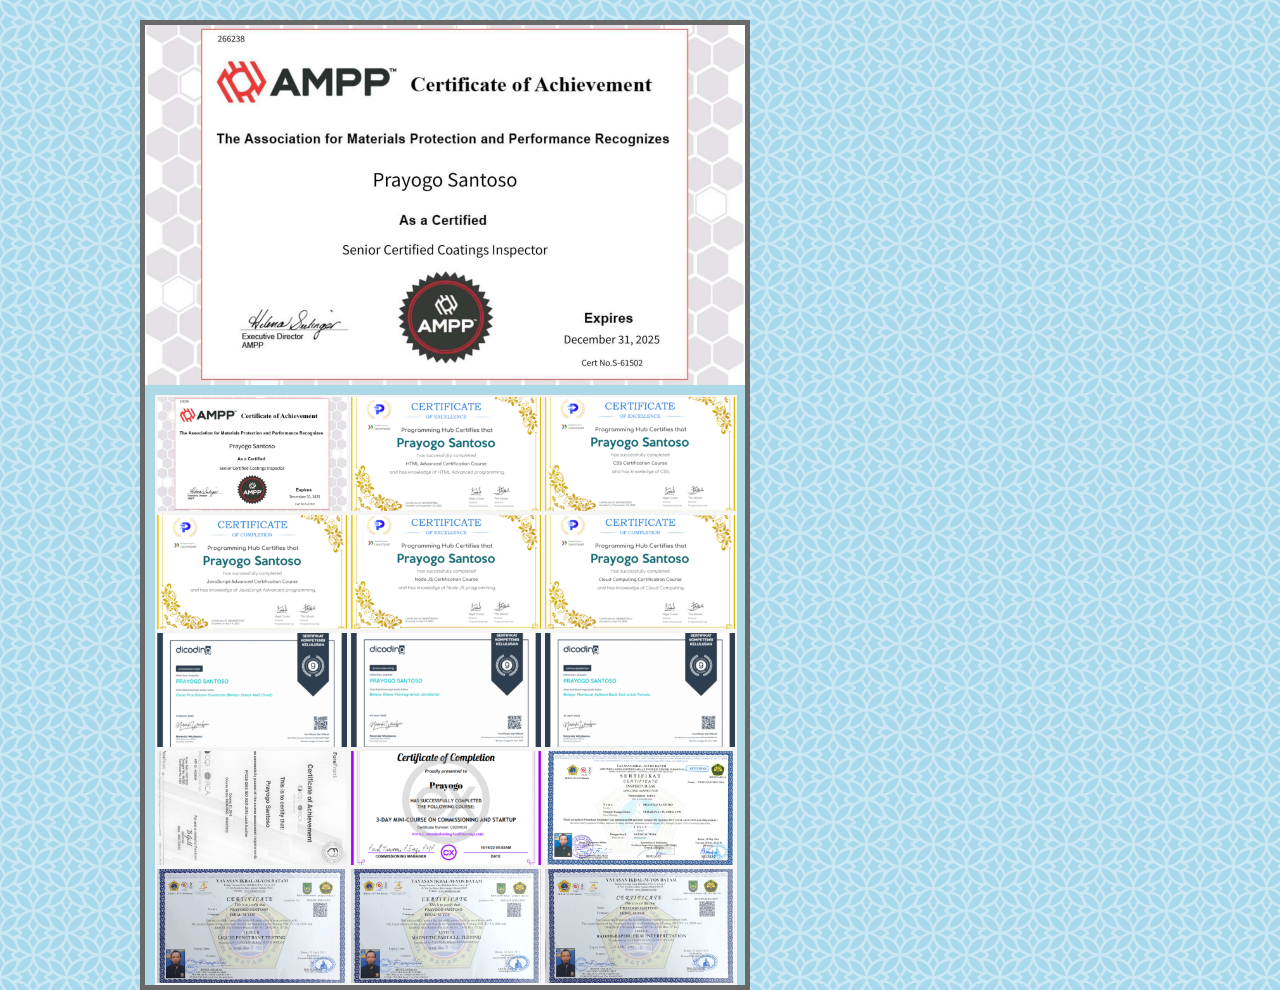
==== certs.html @ c7a41994 "initial commit" ====
<!DOCTYPE html>
<html lang="en">
<head>
    <meta charset="UTF-8">
    <meta http-equiv="X-UA-Compatible" content="IE=edge">
    <meta name="viewport" content="width=device-width, initial-scale=1.0">
    <title>List of Certificates</title>
    <link rel="stylesheet" href="certs.css">
</head>
<body>
    
    <div class="allin">

        <!-- <div class="topcorner">
            <a href="../index.html"><img src="img/topcorner.gif" alt="topcorner" width="100px"></a>
        </div> -->

        <!-- <div class="topbar">
            <a href="index.html"><img src="img/katakita.png" alt="topcorner" height="100px"></a>
        </div>
        
        <div class="sidebar">
            <li class="home"><a href="../home/index.html">home</a></li>
            <li class="villa"><a href="../videos/videos.html">videos</a></li>
            <li class="kuliner"><a href="../permainan/permainan.html">permainan</a></li>
        </div> -->

        

        <div class="isivillagaleri cf">
            <img src="certs/001.png" width="600px" alt="katakita" class="extra">
            <div class="mini">
                <img src="certs/001.png" alt="katakita" class="thumb">
                <img src="certs/002.png" alt="katakita" class="thumb">
                <img src="certs/003.png" alt="katakita" class="thumb">
                <img src="certs/004.png" alt="katakita" class="thumb">
                <img src="certs/005.png" alt="katakita" class="thumb">
                <img src="certs/006.png" alt="katakita" class="thumb">
                <img src="certs/007.png" alt="katakita" class="thumb">
                <img src="certs/008.png" alt="katakita" class="thumb">
                <img src="certs/009.png" alt="katakita" class="thumb">
                <img src="certs/010.png" alt="katakita" class="thumb">
                <img src="certs/011.png" alt="katakita" class="thumb">
                <img src="certs/012.png" alt="katakita" class="thumb">
                <img src="certs/013.png" alt="katakita" class="thumb">
                <img src="certs/014.png" alt="katakita" class="thumb">
                <img src="certs/015.png" alt="katakita" class="thumb">
                
                

            </div>
        </div>
        <script src="certs.js"></script>
    </div>
    

</body>
</html>
---- certs.css ----
/* http://meyerweb.com/eric/tools/css/reset/ 
   v2.0 | 20110126
   License: none (public domain)
*/

html, body, div, span, applet, object, iframe,
h1, h2, h3, h4, h5, h6, p, blockquote, pre,
a, abbr, acronym, address, big, cite, code,
del, dfn, em, img, ins, kbd, q, s, samp,
small, strike, strong, sub, sup, tt, var,
b, u, i, center,
dl, dt, dd, ol, ul, li,
fieldset, form, label, legend,
table, caption, tbody, tfoot, thead, tr, th, td,
article, aside, canvas, details, embed, 
figure, figcaption, footer, header, hgroup, 
menu, nav, output, ruby, section, summary,
time, mark, audio, video {
	margin: 0;
	padding: 0;
	border: 0;
	font-size: 100%;
	font: inherit;
	vertical-align: baseline;
}
/* HTML5 display-role reset for older browsers */
article, aside, details, figcaption, figure, 
footer, header, hgroup, menu, nav, section {
	display: block;
}
body {
	line-height: 1;
}
ol, ul {
	list-style: none;
}
blockquote, q {
	quotes: none;
}
blockquote:before, blockquote:after,
q:before, q:after {
	content: '';
	content: none;
}
table {
	border-collapse: collapse;
	border-spacing: 0;
}

/* style */

body {
    background-image: url(img/bgimg.png);
}

.allin {
    width: 100%;
    height: 100%;
    margin-left: auto;
    margin-right: auto;
}

.topcorner {
	width: 120px;
	height: 120px;
	box-sizing: border-box;
	padding: 10px;
	background-color: skyblue;
	float: left;
	position: fixed;
	z-index: 9999;
}

.topcorner img {
	border-radius: 100px;
}

.topbar {
	width: 100%;
	height: 120px;
	background-color: skyblue;
	position: fixed;
	z-index: 8888;
	float: left;
}

/* .topbarA {
	margin-left: -80px;
	position: fixed;
} */

.topbar img {
	margin-top: 10px;
	margin-left: 120px;
}

.allin .sidebar {
	width: 120px;
	height: 100%;
	padding-top: 130px;
	background-color: skyblue;
	position: fixed;
	z-index: 8888;
}

.allin .sidebar .villa {
	margin-top: -40px;
}

.allin .sidebar .digital {
	margin-top: -40px;
}

.allin .sidebar .kuliner {
	margin-top: -40px;
}

.allin .sidebar li {
	width: 80px;
	height: 80px;
	background-color: lightsalmon;
	border-radius: 100px;
	margin: 0px auto 50px;
	list-style-type: none;
	text-align: center;
	line-height: 80px;
	font-family: calibri,arial;
	font-weight: bold;
}

.allin .sidebar li a{
	text-decoration: none;
	color: aliceblue;
}

.allin .sidebar li a:hover {
	color: black;
	transition: all 0.4s ease-in-out;
}


/* style herovilla */

.herovilla {
	width: 1520px;
	height: 300px;
    padding-top: 40px;
    background-image: url(img/villahero.jpeg);
    background-size: cover; 
    background-position: 0px -70px;
    border-top: 5px solid skyblue;
    border-bottom: 5px solid skyblue;
	position: fixed;
	z-index: 7777;
}

/* style villahome */

.mainvillahome {
	margin-left: 200px;
	margin-bottom: 50px;
	padding-top: 380px;
	padding-right: 50px;
	width: 400px;
	padding-bottom: 50px;
}

.mainvillahome h1 {
	text-align: center;
	font: 55px cooper, arial;
	font-weight: bold;
	margin-bottom: 10px;
}

.mainvillahome .isivillahome {
	text-align: justify;
	font: 18px/20px calibri, arial;
	font-weight: bold;
}

.mainvillahome .isivillahome img {
	border-radius: 50px;
}


/* style villacontact */

.mainvillacontact {
	margin-left: 200px;
	margin-bottom: 50px;
	padding-top: 380px;
	width: 400px;
	padding-right: 50px;
}

.mainvillacontact h1 {
	text-align: center;
	font: 55px cooper, arial;
	font-weight: bold;
	margin-bottom: 10px;
}

.mainvillacontact h2 {
	text-align: center;
	font: 20px calibri, arial;
	font-weight: bold;
	margin-bottom: 10px;
}

.mainvillacontact .isivillacontact img {
	border-radius: 50px;
}

/* style villagaleri */

.isivillagaleri {
    width: 600px;    
	margin-top: 20px;
    padding-top: 0px;
    margin-left: 140px;
	padding-bottom: 0px;
    border: 5px solid dimgray;
	float: left;
	z-index: 9999;
	line-height: 0;
	overflow: auto;
	background-color: lightblue;
}

.extra{
	margin-bottom: 10px;
}

.mini {
	padding-left: 10px;
}

.thumb {
	width: 190px;
	float: left;
	border: 2px solid whitesmoke;
	/* box-sizing: border-box; */
}

.thumb:hover {
	opacity: 0.7;
	cursor: pointer;
}

@keyframes gambarFadeIn {
    to {
        opacity: 1;
    }
}

.gambarFade {
    opacity: 0;
    animation: gambarFadeIn 0.5s forwards;
}

.gambarAktif {
    opacity: 0.7;
}


/* clearfix */

.cf:before,
.cf:after {
    content: " "; /* 1 */
    display: table; /* 2 */
}

.cf:after {
    clear: both;
}
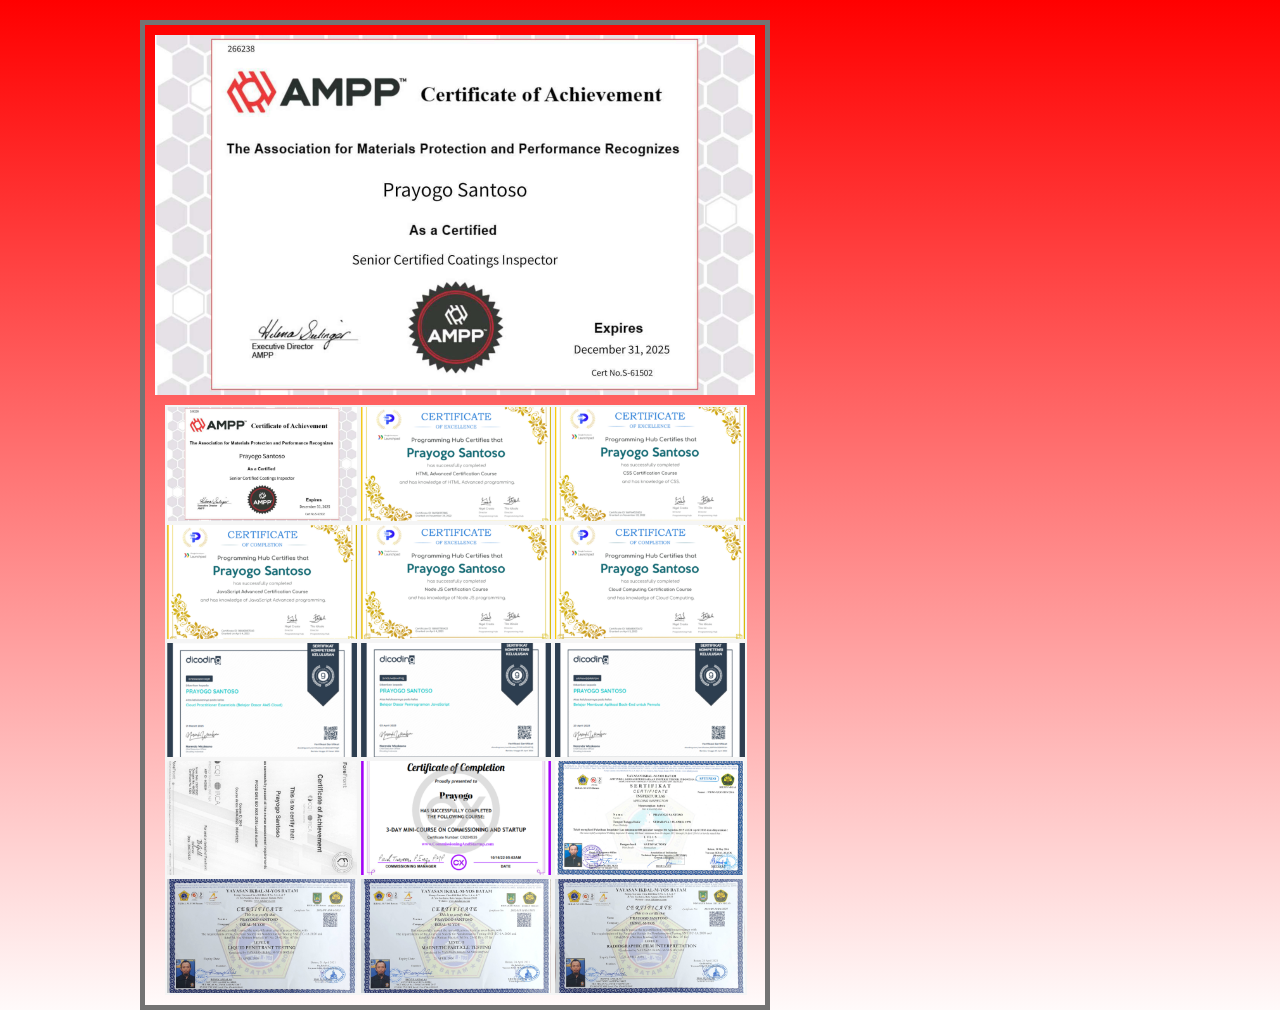
==== commit f73c5e63: "Update tone color" ====
--- a/certs.html
+++ b/certs.html
@@ -10,23 +10,7 @@
 <body>
     
     <div class="allin">
-
-        <!-- <div class="topcorner">
-            <a href="../index.html"><img src="img/topcorner.gif" alt="topcorner" width="100px"></a>
-        </div> -->
-
-        <!-- <div class="topbar">
-            <a href="index.html"><img src="img/katakita.png" alt="topcorner" height="100px"></a>
-        </div>
-        
-        <div class="sidebar">
-            <li class="home"><a href="../home/index.html">home</a></li>
-            <li class="villa"><a href="../videos/videos.html">videos</a></li>
-            <li class="kuliner"><a href="../permainan/permainan.html">permainan</a></li>
-        </div> -->
-
-        
-
+     
         <div class="isivillagaleri cf">
             <img src="certs/001.png" width="600px" alt="katakita" class="extra">
             <div class="mini">
--- a/certs.css
+++ b/certs.css
@@ -50,181 +50,23 @@
 /* style */
 
 body {
-    background-image: url(img/bgimg.png);
+	background-image: linear-gradient(red, snow);
 }
 
-.allin {
-    width: 100%;
-    height: 100%;
-    margin-left: auto;
-    margin-right: auto;
-}
-
-.topcorner {
-	width: 120px;
-	height: 120px;
-	box-sizing: border-box;
-	padding: 10px;
-	background-color: skyblue;
-	float: left;
-	position: fixed;
-	z-index: 9999;
-}
-
-.topcorner img {
-	border-radius: 100px;
-}
-
-.topbar {
-	width: 100%;
-	height: 120px;
-	background-color: skyblue;
-	position: fixed;
-	z-index: 8888;
-	float: left;
-}
-
-/* .topbarA {
-	margin-left: -80px;
-	position: fixed;
-} */
-
-.topbar img {
-	margin-top: 10px;
-	margin-left: 120px;
-}
-
-.allin .sidebar {
-	width: 120px;
-	height: 100%;
-	padding-top: 130px;
-	background-color: skyblue;
-	position: fixed;
-	z-index: 8888;
-}
-
-.allin .sidebar .villa {
-	margin-top: -40px;
-}
-
-.allin .sidebar .digital {
-	margin-top: -40px;
-}
-
-.allin .sidebar .kuliner {
-	margin-top: -40px;
-}
-
-.allin .sidebar li {
-	width: 80px;
-	height: 80px;
-	background-color: lightsalmon;
-	border-radius: 100px;
-	margin: 0px auto 50px;
-	list-style-type: none;
-	text-align: center;
-	line-height: 80px;
-	font-family: calibri,arial;
-	font-weight: bold;
-}
-
-.allin .sidebar li a{
-	text-decoration: none;
-	color: aliceblue;
-}
-
-.allin .sidebar li a:hover {
-	color: black;
-	transition: all 0.4s ease-in-out;
-}
-
-
-/* style herovilla */
-
-.herovilla {
-	width: 1520px;
-	height: 300px;
-    padding-top: 40px;
-    background-image: url(img/villahero.jpeg);
-    background-size: cover; 
-    background-position: 0px -70px;
-    border-top: 5px solid skyblue;
-    border-bottom: 5px solid skyblue;
-	position: fixed;
-	z-index: 7777;
-}
-
-/* style villahome */
-
-.mainvillahome {
-	margin-left: 200px;
-	margin-bottom: 50px;
-	padding-top: 380px;
-	padding-right: 50px;
-	width: 400px;
-	padding-bottom: 50px;
-}
-
-.mainvillahome h1 {
-	text-align: center;
-	font: 55px cooper, arial;
-	font-weight: bold;
-	margin-bottom: 10px;
-}
-
-.mainvillahome .isivillahome {
-	text-align: justify;
-	font: 18px/20px calibri, arial;
-	font-weight: bold;
-}
-
-.mainvillahome .isivillahome img {
-	border-radius: 50px;
-}
-
-
-/* style villacontact */
-
-.mainvillacontact {
-	margin-left: 200px;
-	margin-bottom: 50px;
-	padding-top: 380px;
-	width: 400px;
-	padding-right: 50px;
-}
-
-.mainvillacontact h1 {
-	text-align: center;
-	font: 55px cooper, arial;
-	font-weight: bold;
-	margin-bottom: 10px;
-}
-
-.mainvillacontact h2 {
-	text-align: center;
-	font: 20px calibri, arial;
-	font-weight: bold;
-	margin-bottom: 10px;
-}
-
-.mainvillacontact .isivillacontact img {
-	border-radius: 50px;
-}
 
 /* style villagaleri */
 
 .isivillagaleri {
-    width: 600px;    
+  width: 600px;    
 	margin-top: 20px;
-    padding-top: 0px;
-    margin-left: 140px;
-	padding-bottom: 0px;
-    border: 5px solid dimgray;
+	padding: 10px;
+  margin-left: 140px;
+  border: 5px solid rgb(115, 115, 115);
 	float: left;
 	z-index: 9999;
 	line-height: 0;
 	overflow: auto;
-	background-color: lightblue;
+	background-image: linear-gradient(red, snow);
 }
 
 .extra{
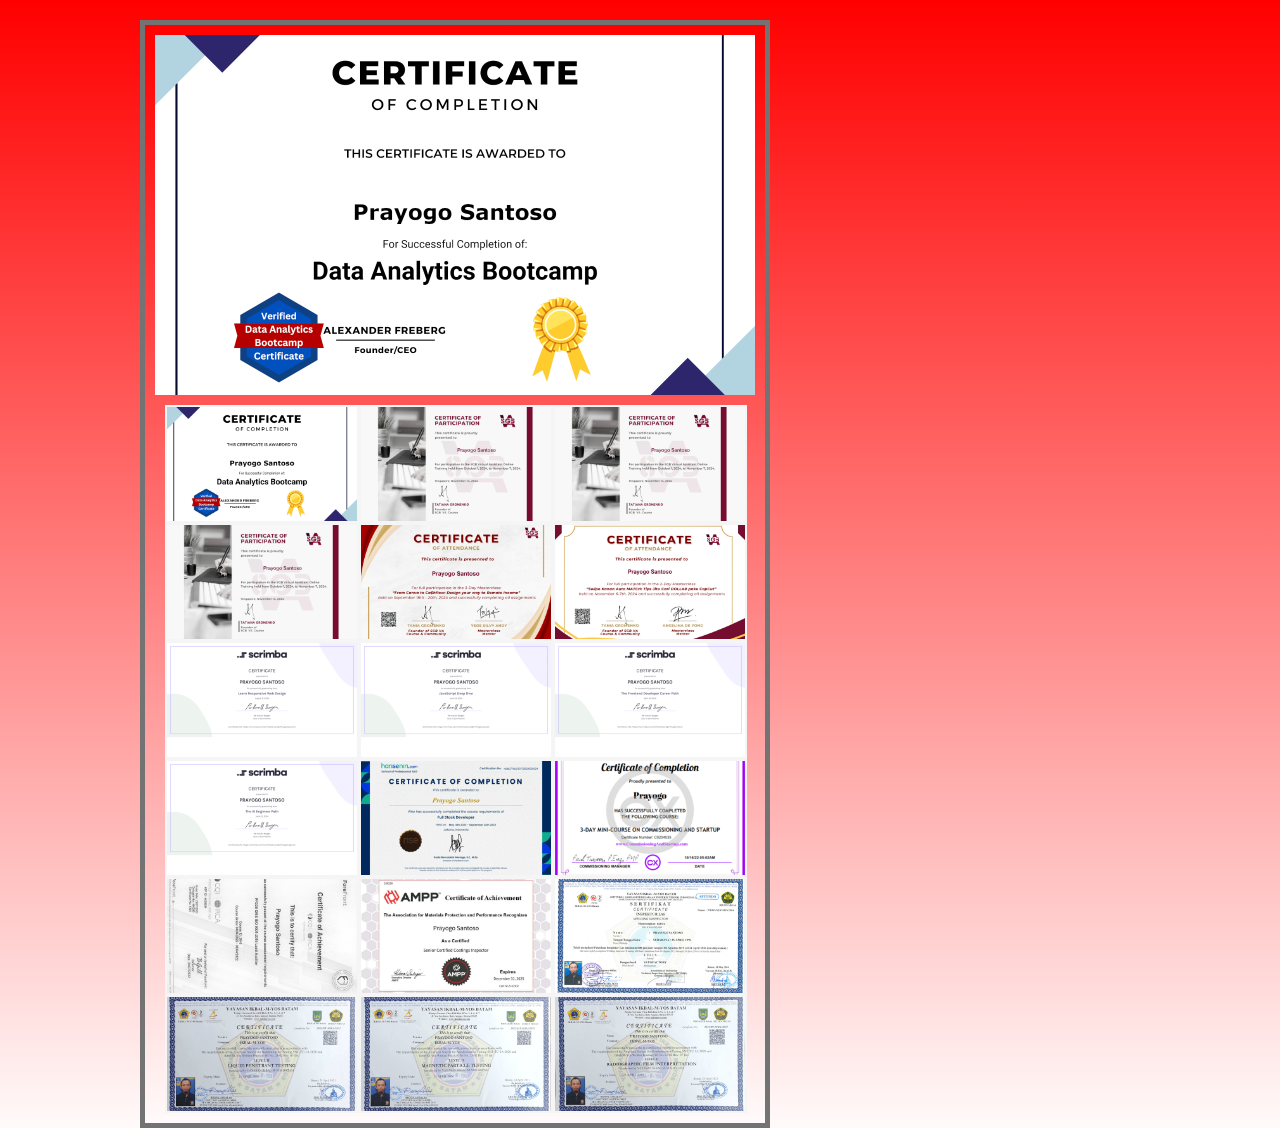
==== commit 65ee043f: "update courses and certificates" ====
--- a/certs.html
+++ b/certs.html
@@ -29,9 +29,9 @@
                 <img src="certs/013.png" alt="katakita" class="thumb">
                 <img src="certs/014.png" alt="katakita" class="thumb">
                 <img src="certs/015.png" alt="katakita" class="thumb">
-                
-                
-
+                <img src="certs/016.png" alt="katakita" class="thumb">
+                <img src="certs/017.png" alt="katakita" class="thumb">
+                <img src="certs/018.png" alt="katakita" class="thumb">
             </div>
         </div>
         <script src="certs.js"></script>
